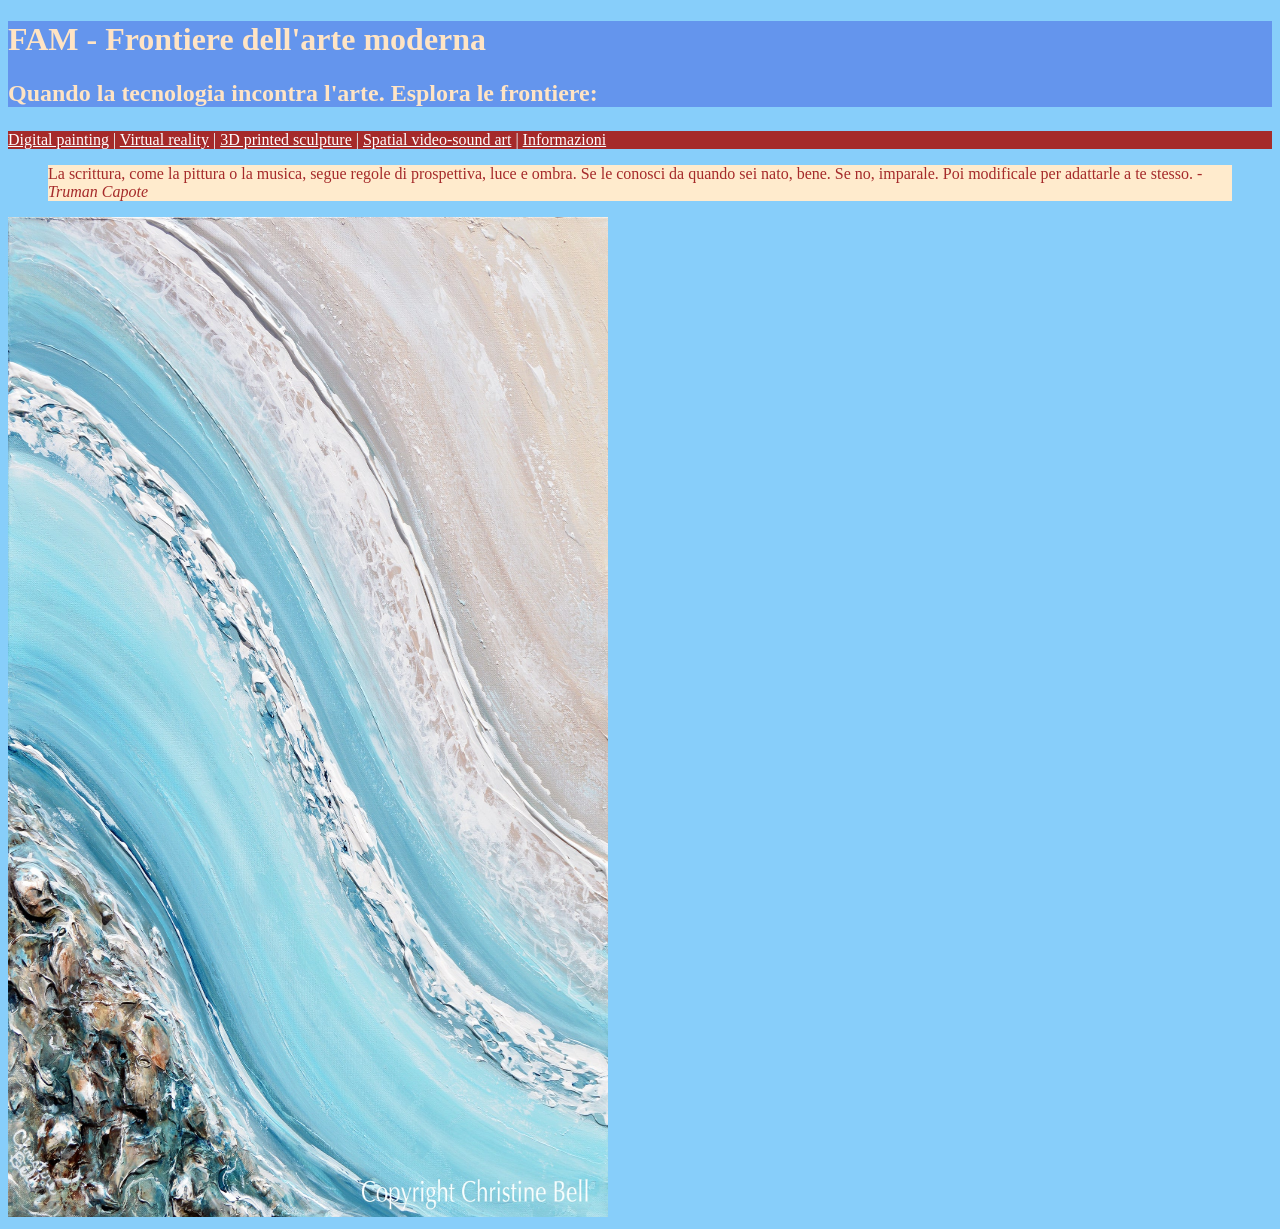
==== index.html @ 513aad75 "Merge pull request #9 from claud2893:06_03 new_tasks+bg_specs_moved2body" ====
<!DOCTYPE html>
<html>
<style>
    body {
        background-color: lightskyblue;
        color: azure;
    }
    #Presentazione {
        color: bisque;
        background-color: cornflowerblue;
    }
    nav {
        background-color: brown;
    }
    .Cit {
        background-color: blanchedalmond;
        color: brown;
    }
    a {
        color: white;
    }
</style>
<head>
    <title>FAM - Home</title>
    <link rel="icon" type="image/x-icon" href="/data/ico.png">
</head>
<body>

<div id="Presentazione">
  <h1>FAM - Frontiere dell'arte moderna</h1>
  <h2>Quando la tecnologia incontra l'arte. Esplora le frontiere:</p>
</div>

<nav>
  <a href="pages/digital_painting.html">Digital painting</a> |
  <a href="pages/virtual_reality.html">Virtual reality</a> |
  <a href="pages/3d_printed_scuplure.html">3D printed sculpture</a> |
  <a href="pages/spatial_video-sound_art.html">Spatial video-sound art</a> |
  <a href="pages/informazioni.html">Informazioni</a>
</nav>

<blockquote class="Cit">La scrittura, come la pittura o la musica, segue regole di prospettiva, luce e ombra. Se le conosci da quando sei nato, bene. Se no, imparale. Poi modificale per adattarle a te stesso. - <span style="font-style:italic;">Truman Capote</span> 
</blockquote>

<img src="/data/index_img.jpeg" alt="Immagine concettuale del mare." style="width: 600px; height: 1000px;">

</body>
</html>
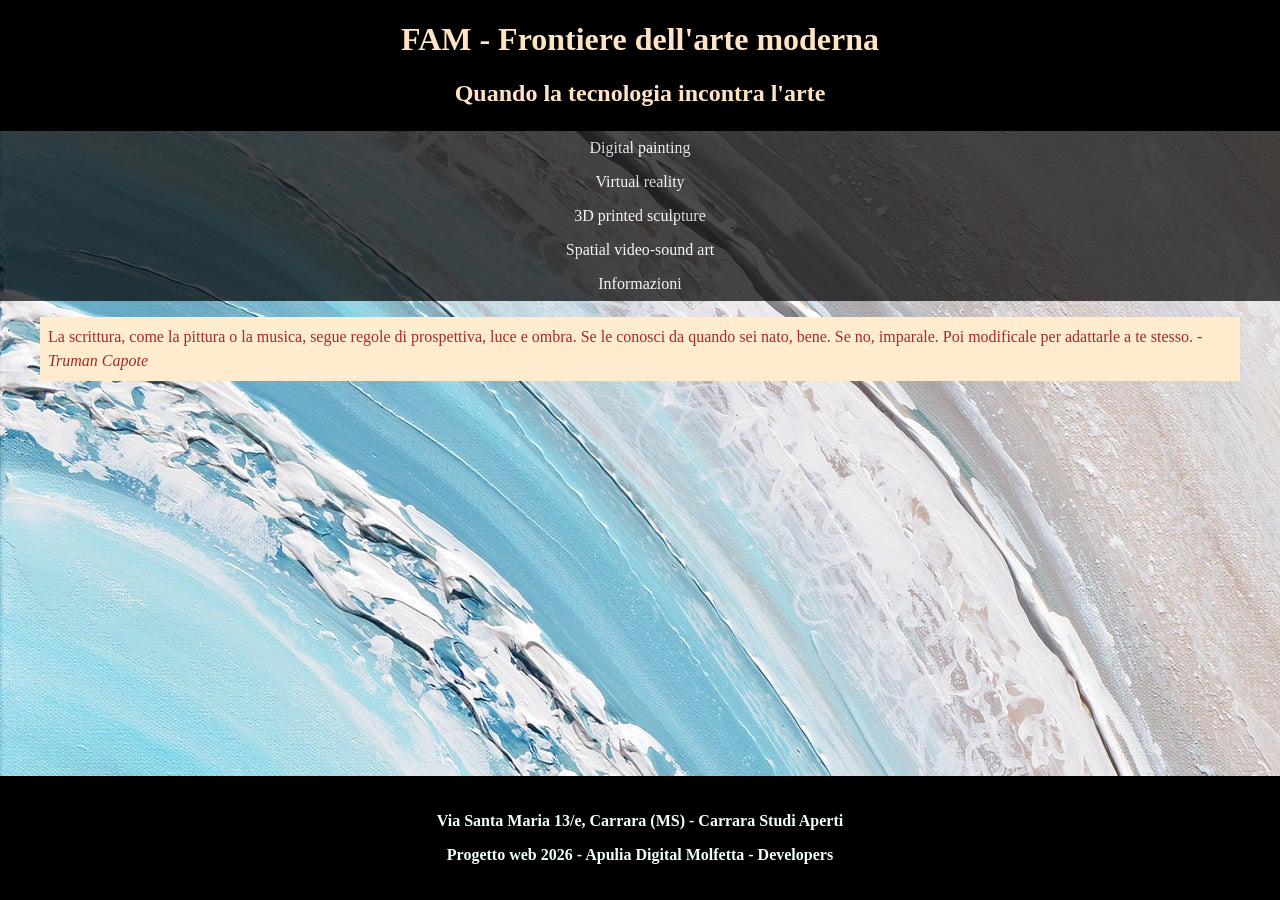
==== commit 2657bde9: "new styles and fixed footer" ====
--- a/index.html
+++ b/index.html
@@ -1,48 +1,31 @@
 <!DOCTYPE html>
-<html>
-<style>
-    body {
-        background-color: lightskyblue;
-        color: azure;
-    }
-    #Presentazione {
-        color: bisque;
-        background-color: cornflowerblue;
-    }
-    nav {
-        background-color: brown;
-    }
-    .Cit {
-        background-color: blanchedalmond;
-        color: brown;
-    }
-    a {
-        color: white;
-    }
-</style>
+<html lang="it">
 <head>
     <title>FAM - Home</title>
+    <link rel="stylesheet" href="/style.css">
     <link rel="icon" type="image/x-icon" href="/data/ico.png">
 </head>
 <body>
 
-<div id="Presentazione">
+<div class="Titolo">
   <h1>FAM - Frontiere dell'arte moderna</h1>
-  <h2>Quando la tecnologia incontra l'arte. Esplora le frontiere:</p>
+  <h2>Quando la tecnologia incontra l'arte</p>
 </div>
 
 <nav>
-  <a href="pages/digital_painting.html">Digital painting</a> |
-  <a href="pages/virtual_reality.html">Virtual reality</a> |
-  <a href="pages/3d_printed_scuplure.html">3D printed sculpture</a> |
-  <a href="pages/spatial_video-sound_art.html">Spatial video-sound art</a> |
+  <a href="pages/digital_painting.html">Digital painting</a>
+  <a href="pages/virtual_reality.html">Virtual reality</a>
+  <a href="pages/3d_printed_scuplure.html">3D printed sculpture</a>
+  <a href="pages/spatial_video-sound_art.html">Spatial video-sound art</a>
   <a href="pages/informazioni.html">Informazioni</a>
 </nav>
 
 <blockquote class="Cit">La scrittura, come la pittura o la musica, segue regole di prospettiva, luce e ombra. Se le conosci da quando sei nato, bene. Se no, imparale. Poi modificale per adattarle a te stesso. - <span style="font-style:italic;">Truman Capote</span> 
 </blockquote>
 
-<img src="/data/index_img.jpeg" alt="Immagine concettuale del mare." style="width: 600px; height: 1000px;">
-
+<footer>
+  <p>Via Santa Maria 13/e, Carrara (MS) - Carrara Studi Aperti</p>
+  <p>Progetto web 2026 - Apulia Digital Molfetta - Developers</p>
+</footer>
 </body>
 </html>
--- a/style.css
+++ b/style.css
@@ -0,0 +1,83 @@
+    html {
+        height: 100%;
+    }
+    body {
+        background-image: url("/data/index_img.jpeg");
+        color: azure;
+        font-family:Georgia, 'Times New Roman', Times, serif;
+        height: 100%;
+        display: flex;
+        flex-direction: column;
+        margin: 0;
+    }
+    .Titolo {
+        color: bisque;
+        background-color: black;
+        text-align: center;
+    }
+    nav {
+        list-style-type: none;
+        padding: 0;
+        background-color: black;
+        opacity: 0.7;
+    }
+    nav > a {
+        text-align: center;
+        display: block;
+        padding: 8px 16px;
+        text-decoration: none;
+        color: white;
+    }
+    nav > a:hover {
+        color: white;
+        background-color: firebrick;
+    }
+    .Cit {
+        background-color: blanchedalmond;
+        color: brown;
+        padding: 8px;
+        line-height: 1.5;
+    }
+    button {
+        color: whitesmoke;
+        background-color: deepskyblue;
+    }
+    .Descrizione {
+        background-color: sandybrown;
+    }
+    .Evento {
+        background-color: lightcoral;
+    }
+    .Evento blockquote {
+        background-color: lightsalmon;
+    }
+    .Tabella h2 {
+      background-color: dodgerblue;
+    }
+    thead {
+      width:100%;
+      background-color: beige;
+      color: maroon;
+    } 
+    tbody {
+        width:100%; 
+        background-color: azure;
+        color:maroon;
+    }
+    tfoot {
+        color:red; 
+        background-color: blanchedalmond;
+    }
+    #Info {
+        background-color: beige;
+        color: maroon;
+    }
+    footer {
+        margin-top: auto;
+        width: 100%;
+        background-color: black;
+        text-align: center;
+        font-weight: bold;
+        padding-top: 20px;
+        padding-bottom: 20px;
+    }
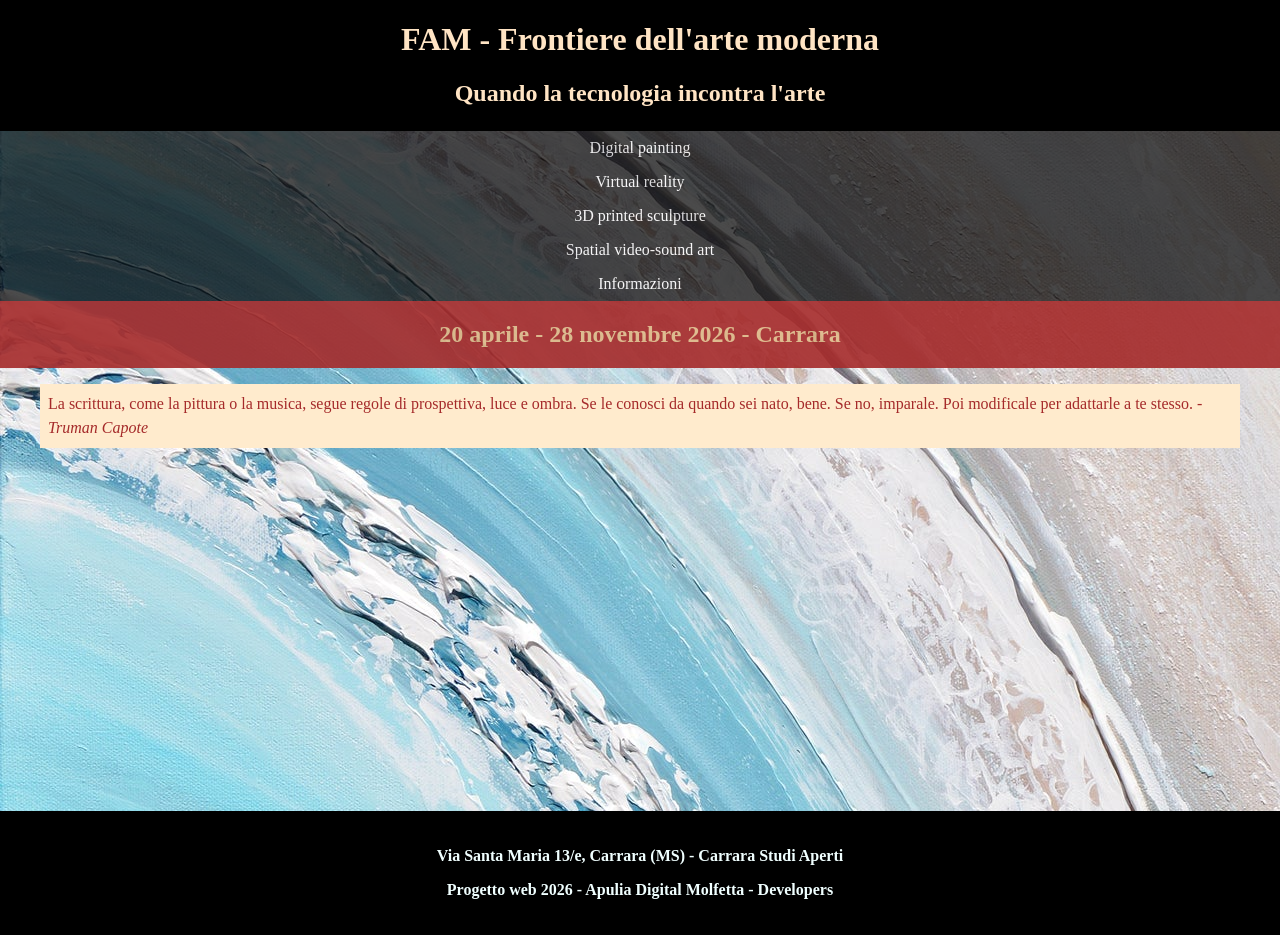
==== commit a01297c0: "feat(add) week details and selection" ====
--- a/index.html
+++ b/index.html
@@ -3,7 +3,7 @@
 <head>
     <title>FAM - Home</title>
     <link rel="stylesheet" href="/style.css">
-    <link rel="icon" type="image/x-icon" href="/data/ico.png">
+    <link rel="icon" type="image/x-icon" href="/images/ico.png">
 </head>
 <body>
 
@@ -13,16 +13,18 @@
 </div>
 
 <nav>
-  <a href="pages/digital_painting.html">Digital painting</a>
-  <a href="pages/virtual_reality.html">Virtual reality</a>
-  <a href="pages/3d_printed_scuplure.html">3D printed sculpture</a>
-  <a href="pages/spatial_video-sound_art.html">Spatial video-sound art</a>
-  <a href="pages/informazioni.html">Informazioni</a>
+  <a href="/pages/digital_painting.html">Digital painting</a>
+  <a href="/pages/virtual_reality.html">Virtual reality</a>
+  <a href="/pages/3d_printed_scuplure.html">3D printed sculpture</a>
+  <a href="/pages/spatial_video-sound_art.html">Spatial video-sound art</a>
+  <a href="/pages/informazioni.html">Informazioni</a>
 </nav>
-
+<div class="Evento">
+  <h2 style="text-align: center;">20 aprile - 28 novembre 2026 - Carrara</h2>
+</div>
 <blockquote class="Cit">La scrittura, come la pittura o la musica, segue regole di prospettiva, luce e ombra. Se le conosci da quando sei nato, bene. Se no, imparale. Poi modificale per adattarle a te stesso. - <span style="font-style:italic;">Truman Capote</span> 
 </blockquote>
-
+<iframe width="560" height="315" src="https://www.youtube.com/embed/TckqNdrdbgk?si=6Zs2GL-ilx7n37xG" title="YouTube video player" frameborder="0" allow="accelerometer; autoplay; clipboard-write; encrypted-media; gyroscope; picture-in-picture; web-share" referrerpolicy="strict-origin-when-cross-origin" allowfullscreen></iframe>
 <footer>
   <p>Via Santa Maria 13/e, Carrara (MS) - Carrara Studi Aperti</p>
   <p>Progetto web 2026 - Apulia Digital Molfetta - Developers</p>
--- a/style.css
+++ b/style.css
@@ -2,13 +2,15 @@
         height: 100%;
     }
     body {
-        background-image: url("/data/index_img.jpeg");
         color: azure;
         font-family:Georgia, 'Times New Roman', Times, serif;
         height: 100%;
         display: flex;
         flex-direction: column;
         margin: 0;
+    }
+    body, .Menu-List {
+        background-image: url("/images/index_img.jpeg");
     }
     .Titolo {
         color: bisque;
@@ -38,21 +40,103 @@
         padding: 8px;
         line-height: 1.5;
     }
-    button {
-        color: whitesmoke;
-        background-color: deepskyblue;
+    .Menu {
+        position: relative;
+        background-color: black;
+        color: bisque;
+        text-align: center;
+        line-height: 2.0;
+    }
+    .Menu:hover .Menu-List{
+        position: relative;
+        opacity: 1;
+        visibility: visible;
+        transform: translateY(0);
+        pointer-events: auto;
+    }
+    .Menu-List {
+        position: absolute;
+        top: 0%; 
+        left: 0;
+        width: 100%;
+        line-height: 1.2;
+        opacity: 0;
+        visibility: hidden;
+        transform: translateY(-10px);
+        transition: opacity 0.3s ease, transform 0.3s ease, visibility 0.3s;
+        pointer-events: none;
     }
     .Descrizione {
-        background-color: sandybrown;
+        background-color: grey;
+        opacity: 0.8;
+        padding: 8px;
     }
     .Evento {
-        background-color: lightcoral;
+        background-color: brown;
+        color: burlywood;
+        opacity: 0.9;
     }
-    .Evento blockquote {
-        background-color: lightsalmon;
+    .Cit-Evento {
+        background-color: blanchedalmond;
+        color: brown;
+        padding: 8px;
+        line-height: 1.5;
+        opacity: 0.75;
+        text-align: center;
     }
-    .Tabella h2 {
-      background-color: dodgerblue;
+    .Iscrizione {
+        background-color: black;
+        opacity: 0.8;
+        line-height: 1.5;
+        padding: 8px;
+        padding-bottom: 14px;
+        text-align: center;
+    }
+    .Iscrizione > form > div {
+        padding: 12px;
+    }
+    .workshops-container {
+    display: flex;
+    flex-wrap: wrap;      
+    justify-content: center; 
+    gap: 20px;            
+    margin-top: 20px;
+    }
+    .selezione-settimana {
+        padding: 8px;
+    }
+    .MultiEvento {
+    flex: 1;              
+    min-width: 250px;     
+    max-width: 300px;     
+    text-align: left;     
+    padding: 15px;
+    border: 1px solid #ccc;
+    border-radius: 8px;
+    }
+    .Prenota {
+        background-color: brown;
+        color: blanchedalmond;
+        opacity: 1;
+    }
+    .Prenota:disabled {
+    background-color: #555; 
+    color: #999;           
+    cursor: not-allowed;
+    opacity: 0.5;          
+  }
+    img {
+        padding: 16px;
+        display: block;
+        margin-left: auto;
+        margin-right: auto;
+    }
+    .Tabella {
+      background-color: brown;
+      color: bisque;
+      opacity: 0.9;
+      padding: 8px;
+      line-height: 1.5;
     }
     thead {
       width:100%;
@@ -63,6 +147,7 @@
         width:100%; 
         background-color: azure;
         color:maroon;
+        text-decoration: none;
     }
     tfoot {
         color:red; 
@@ -71,6 +156,15 @@
     #Info {
         background-color: beige;
         color: maroon;
+        opacity: 0.7;
+        line-height: 1.5;
+    }
+    iframe {
+        padding: 16px;
+        display: block;
+        margin-left: auto;
+        margin-right: auto;
+        aspect-ratio: 16 / 9;
     }
     footer {
         margin-top: auto;
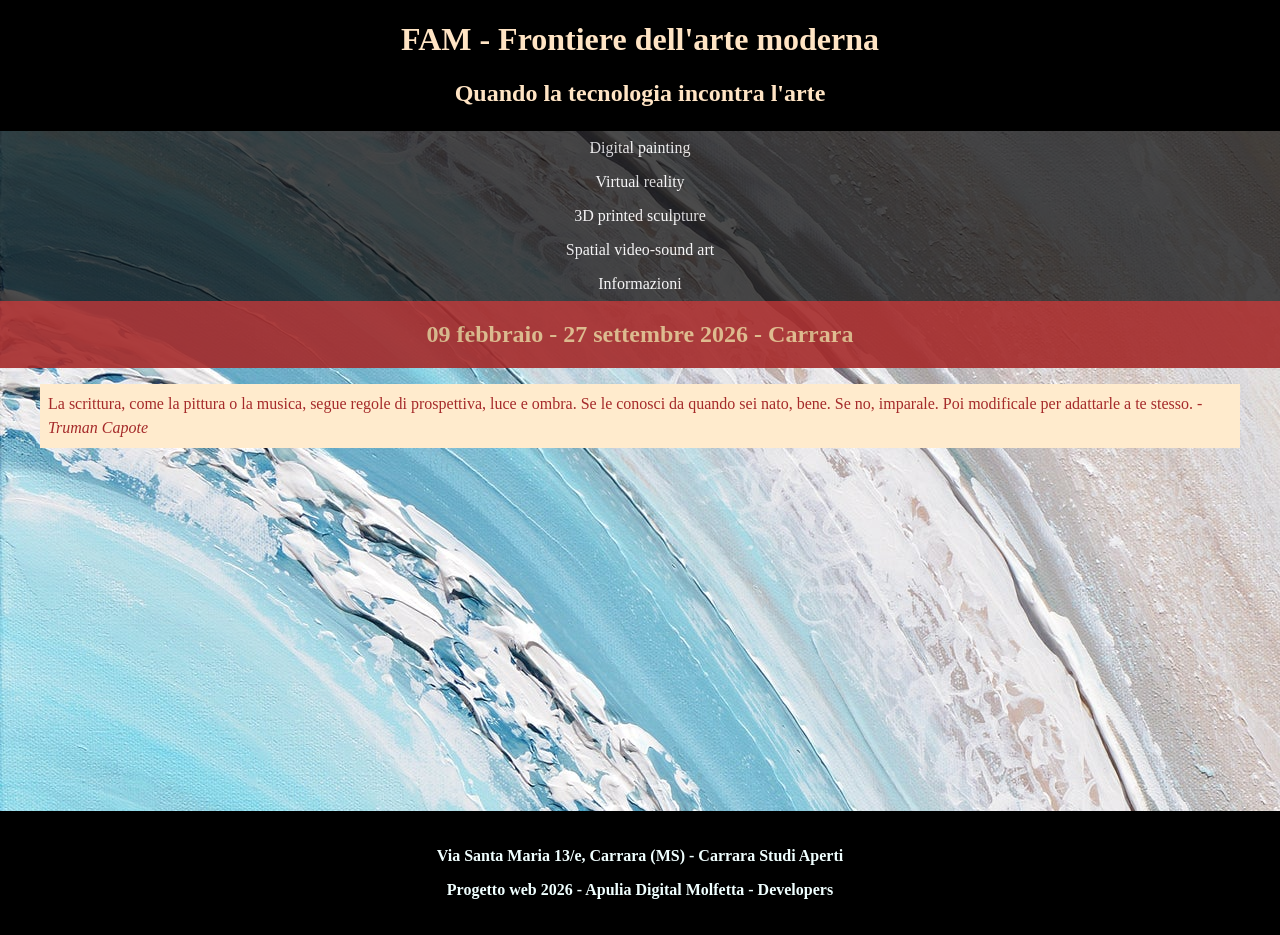
==== commit 504080cb: "feat(new_features ): email field and js into new files" ====
--- a/index.html
+++ b/index.html
@@ -20,7 +20,7 @@
   <a href="/pages/informazioni.html">Informazioni</a>
 </nav>
 <div class="Evento">
-  <h2 style="text-align: center;">20 aprile - 28 novembre 2026 - Carrara</h2>
+  <h2 style="text-align: center;">09 febbraio - 27 settembre 2026 - Carrara</h2>
 </div>
 <blockquote class="Cit">La scrittura, come la pittura o la musica, segue regole di prospettiva, luce e ombra. Se le conosci da quando sei nato, bene. Se no, imparale. Poi modificale per adattarle a te stesso. - <span style="font-style:italic;">Truman Capote</span> 
 </blockquote>
--- a/style.css
+++ b/style.css
@@ -1,111 +1,110 @@
-    html {
-        height: 100%;
-    }
-    body {
-        color: azure;
-        font-family:Georgia, 'Times New Roman', Times, serif;
-        height: 100%;
-        display: flex;
-        flex-direction: column;
-        margin: 0;
-    }
-    body, .Menu-List {
-        background-image: url("/images/index_img.jpeg");
-    }
-    .Titolo {
-        color: bisque;
-        background-color: black;
-        text-align: center;
-    }
-    nav {
-        list-style-type: none;
-        padding: 0;
-        background-color: black;
-        opacity: 0.7;
-    }
-    nav > a {
-        text-align: center;
-        display: block;
-        padding: 8px 16px;
-        text-decoration: none;
-        color: white;
-    }
-    nav > a:hover {
-        color: white;
-        background-color: firebrick;
-    }
-    .Cit {
-        background-color: blanchedalmond;
-        color: brown;
-        padding: 8px;
-        line-height: 1.5;
-    }
-    .Menu {
-        position: relative;
-        background-color: black;
-        color: bisque;
-        text-align: center;
-        line-height: 2.0;
-    }
-    .Menu:hover .Menu-List{
-        position: relative;
-        opacity: 1;
-        visibility: visible;
-        transform: translateY(0);
-        pointer-events: auto;
-    }
-    .Menu-List {
-        position: absolute;
-        top: 0%; 
-        left: 0;
-        width: 100%;
-        line-height: 1.2;
-        opacity: 0;
-        visibility: hidden;
-        transform: translateY(-10px);
-        transition: opacity 0.3s ease, transform 0.3s ease, visibility 0.3s;
-        pointer-events: none;
-    }
-    .Descrizione {
-        background-color: grey;
-        opacity: 0.8;
-        padding: 8px;
-    }
-    .Evento {
-        background-color: brown;
-        color: burlywood;
-        opacity: 0.9;
-    }
-    .Cit-Evento {
-        background-color: blanchedalmond;
-        color: brown;
-        padding: 8px;
-        line-height: 1.5;
-        opacity: 0.75;
-        text-align: center;
-    }
-    .Iscrizione {
-        background-color: black;
-        opacity: 0.8;
-        line-height: 1.5;
-        padding: 8px;
-        padding-bottom: 14px;
-        text-align: center;
-    }
-    .Iscrizione > form > div {
-        padding: 12px;
-    }
-    .workshops-container {
+html {
+    height: 100%;
+}
+body {
+    color: azure;
+    font-family:Georgia, 'Times New Roman', Times, serif;
+    height: 100%;
+    display: flex;
+    flex-direction: column;
+    margin: 0;
+}
+body, .Menu-List {
+    background-image: url("/images/index_img.jpeg");
+}
+.Titolo {
+    color: bisque;
+    background-color: black;
+    text-align: center;
+}
+nav {
+    list-style-type: none;
+    padding: 0;
+    background-color: black;
+    opacity: 0.7;
+}
+nav > a {
+    text-align: center;
+    display: block;
+    padding: 8px 16px;
+    text-decoration: none;
+    color: white;
+}
+nav > a:hover {
+    color: white;
+    background-color: firebrick;
+}
+.Cit {
+    background-color: blanchedalmond;
+    color: brown;
+    padding: 8px;
+    line-height: 1.5;
+}
+.Menu {
+    position: relative;
+    background-color: black;
+    color: bisque;
+    text-align: center;
+    line-height: 2.0;
+}
+.Menu:hover .Menu-List{
+    position: relative;
+    opacity: 1;
+    visibility: visible;
+    transform: translateY(0);
+    pointer-events: auto;
+}
+.Menu-List {
+    position: absolute;
+    top: 0%; 
+    left: 0;
+    width: 100%;
+    line-height: 1.2;
+    opacity: 0;
+    visibility: hidden;
+    transform: translateY(-10px);
+    transition: opacity 0.3s ease, transform 0.3s ease, visibility 0.3s;
+    pointer-events: none;
+}
+.Descrizione {
+    background-color: grey;
+    opacity: 0.8;
+    padding: 8px;
+}
+.Evento {
+    background-color: brown;
+    color: burlywood;
+    opacity: 0.9;
+}
+.Cit-Evento {
+    background-color: blanchedalmond;
+    color: brown;
+    padding: 8px;
+    line-height: 1.5;
+    opacity: 0.75;
+    text-align: center;
+}
+.Iscrizione {
+    background-color: rgba(0, 0, 0, 0.8);
+    line-height: 1.5;
+    padding: 8px;
+    padding-bottom: 14px;
+    text-align: center;
+}
+.Iscrizione > form > div {
+    padding: 12px;
+}
+.workshops-container {
     display: flex;
     flex-wrap: wrap;      
     justify-content: center; 
     gap: 20px;            
     margin-top: 20px;
-    }
-    .selezione-settimana {
-        padding: 8px;
-    }
-    .MultiEvento {
+}
+.selezione-settimana {
+    padding: 8px;
+}
+.MultiEvento {
     flex: 1;              
     min-width: 250px;     
     max-width: 300px;     
@@ -113,65 +112,65 @@
     padding: 15px;
     border: 1px solid #ccc;
     border-radius: 8px;
-    }
-    .Prenota {
-        background-color: brown;
-        color: blanchedalmond;
-        opacity: 1;
-    }
-    .Prenota:disabled {
+}
+.Prenota:enabled {
+    background-color: brown;
+    color: blanchedalmond;
+    opacity: 1;
+}
+.Prenota:disabled {
     background-color: #555; 
     color: #999;           
     cursor: not-allowed;
     opacity: 0.5;          
-  }
-    img {
-        padding: 16px;
-        display: block;
-        margin-left: auto;
-        margin-right: auto;
-    }
-    .Tabella {
-      background-color: brown;
-      color: bisque;
-      opacity: 0.9;
-      padding: 8px;
-      line-height: 1.5;
-    }
-    thead {
-      width:100%;
-      background-color: beige;
-      color: maroon;
-    } 
-    tbody {
-        width:100%; 
-        background-color: azure;
-        color:maroon;
-        text-decoration: none;
-    }
-    tfoot {
-        color:red; 
-        background-color: blanchedalmond;
-    }
-    #Info {
-        background-color: beige;
-        color: maroon;
-        opacity: 0.7;
-        line-height: 1.5;
-    }
-    iframe {
-        padding: 16px;
-        display: block;
-        margin-left: auto;
-        margin-right: auto;
-        aspect-ratio: 16 / 9;
-    }
-    footer {
-        margin-top: auto;
-        width: 100%;
-        background-color: black;
-        text-align: center;
-        font-weight: bold;
-        padding-top: 20px;
-        padding-bottom: 20px;
-    }
+}
+img {
+    padding: 16px;
+    display: block;
+    margin-left: auto;
+    margin-right: auto;
+}
+.Tabella {
+    background-color: brown;
+    color: bisque;
+    opacity: 0.9;
+    padding: 8px;
+    line-height: 1.5;
+}
+thead {
+    width:100%;
+    background-color: beige;
+    color: maroon;
+} 
+tbody {
+    width:100%; 
+    background-color: azure;
+    color:maroon;
+    text-decoration: none;
+}
+tfoot {
+    color:red; 
+    background-color: blanchedalmond;
+}
+#Info {
+    background-color: beige;
+    color: maroon;
+    opacity: 0.7;
+    line-height: 1.5;
+}
+iframe {
+    padding: 16px;
+    display: block;
+    margin-left: auto;
+    margin-right: auto;
+    aspect-ratio: 16 / 9;
+}
+footer {
+    margin-top: auto;
+    width: 100%;
+    background-color: black;
+    text-align: center;
+    font-weight: bold;
+    padding-top: 20px;
+    padding-bottom: 20px;
+}
